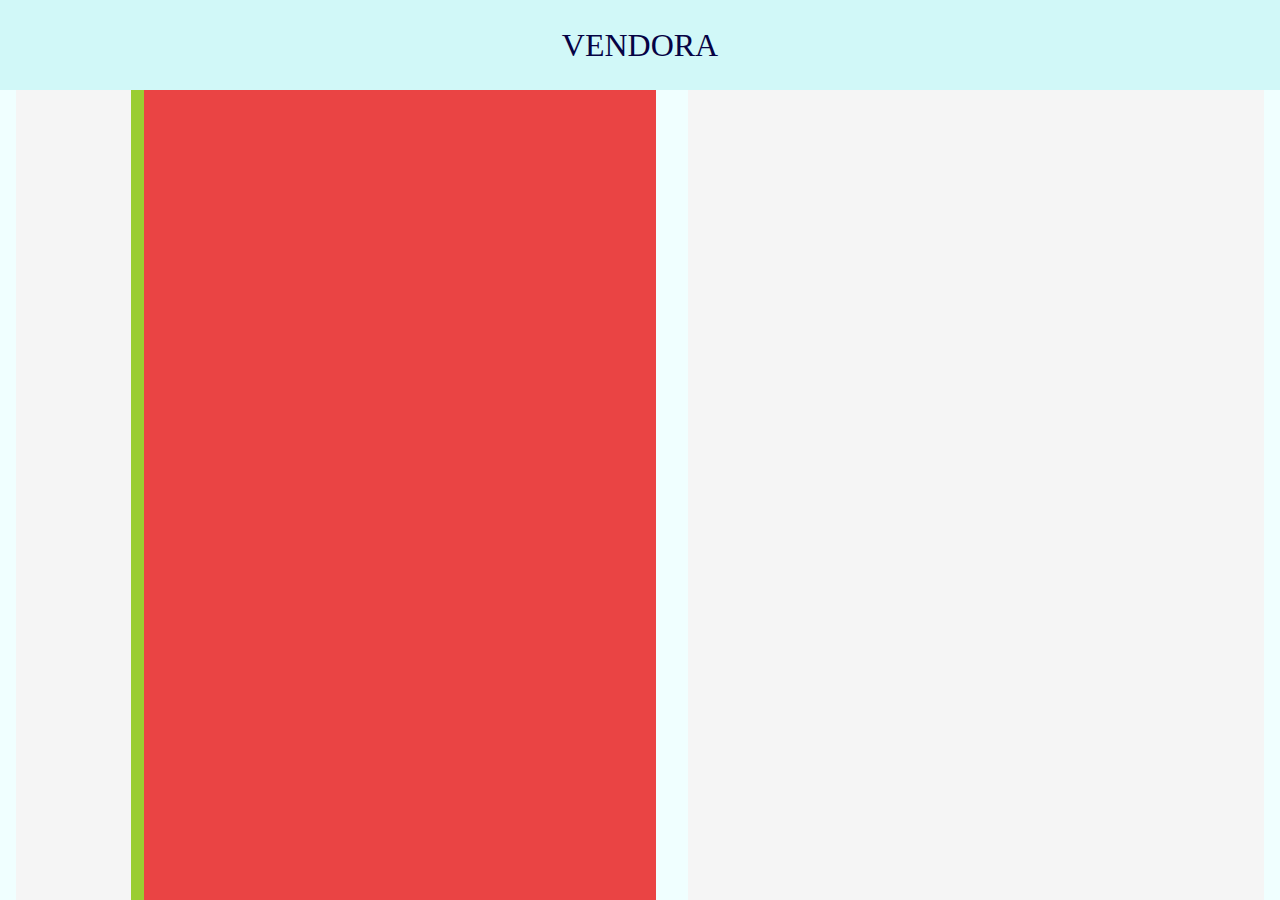
==== product.html @ d2af56b8 "initial commit" ====
<!DOCTYPE html>
<html lang="en">
<head>
    <meta charset="UTF-8">
    <meta name="viewport" content="width=device-width, initial-scale=1.0">
    <title>Product Page</title>
    <link rel="stylesheet" href="./index.css">
    <link rel="stylesheet" href="./product.css">
</head>
<body>
    <div class="navbar">
        <h1 class="logo">
            VENDORA
        </h1>
    </div>
    <div class="product">
        <div class="imageSection">
            <div class="images">

            </div>
            <div class="thumbnail">

            </div>
        </div>
        <div class="productDetails">

        </div>
    </div>
    <script src="./product.js"></script>
</body>
</html>
---- index.css ----
*{
    margin: 0;
    padding: 0;
}
body{
    background-color: azure;
}
.navbar{
    height:10vh;
    width: 100%;
    display: flex;
    align-items: center;
    justify-content: space-around;
    background-color: rgb(209, 248, 248);
}
.navbar h1{
    font-family: fantasy;
    color: rgb(6, 3, 69);
    font-weight: 100;
}
.navbar input {
    padding: 8px;
    width: 250px;
    border-radius: 4px;
    outline: none;
    font-size: 16px;
    border: 1px solid rgb(6, 3, 69);
    color: rgb(6, 3, 69);
    background-color: rgb(241, 254, 255);
}
.navbar select {
    width: 100px;
    height: 30px;
    font-size: 16px;
    border-radius: 8px;
    border: 1px solid rgb(6, 3, 69);
    background:none;
    outline: none;
}
.products{
    width: 85%;
    margin: auto;
    display: flex;
    justify-content: center;
    flex-wrap: wrap;
    gap: 18px;
    margin-top: 2%;
}
.card{
    width: 21%;
    border-radius: 8px;
    background-color: white;
    padding: 10px;
    overflow: hidden;
    display: flex;
    flex-direction: column;
    align-items: center;
    gap: 10px;
    box-shadow: rgba(99, 99, 99, 0.2) 0px 2px 8px 0px;
    transition: all;
    transition-duration: 0.5s;
    font-family: cursive;
    font-size: 14px;
    text-decoration: none;
}
.card:hover{
    transform: scale(1.05);
}
.card img{
    width: 250px;
    object-fit: contain;
}
.card h3{
    color: rgb(15, 10, 100);
}
.card h2{
    color: green;
}
---- product.css ----
*{
    margin: 0;
    padding: 0;
}
.product{
    width: 100%;
    height: 90vh;
    background-color: azure;
    display: flex;
    justify-content: space-around;
}
.imageSection{
    width: 50%;
    height: 100%;
    background-color: yellowgreen;  
    display: flex;
    justify-content: space-between;
}
.images{
    width: 18%;
    height: 100%;
    background-color: whitesmoke;
}
.thumbnail{
    width: 80%;
    height: 100%;
    background-color: rgb(234, 68, 68);
}
.productDetails{
    width: 45%;
    height: 100%;
    background-color: whitesmoke;
}
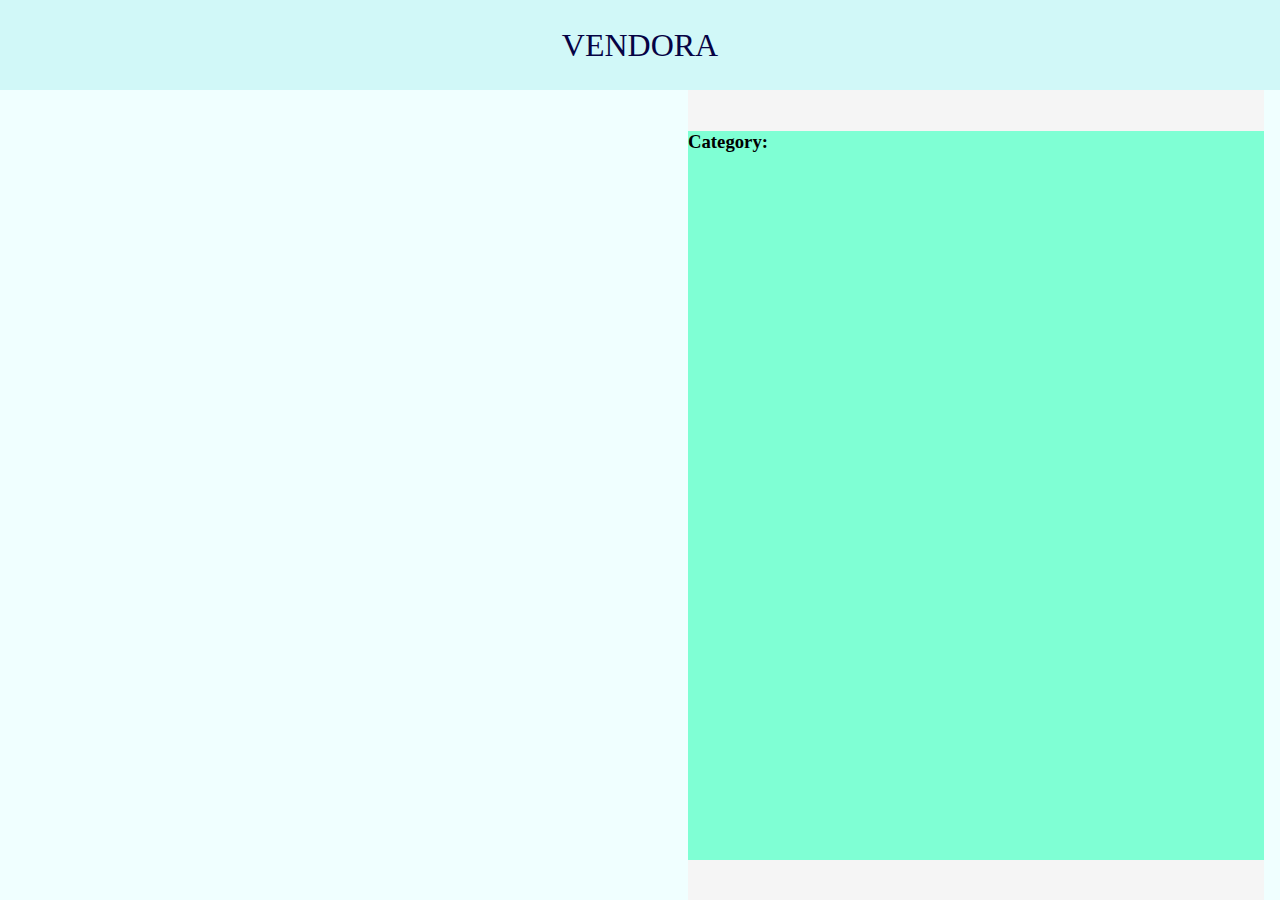
==== commit b2a4bdf6: "product page" ====
--- a/product.html
+++ b/product.html
@@ -15,15 +15,24 @@
     </div>
     <div class="product">
         <div class="imageSection">
-            <div class="images">
-
+            <div class="mainimg">
+                <div class="images" id="images">
+                
+                </div>
+                <div class="thumbnail" id="thumbnail">
+    
+                </div>
             </div>
-            <div class="thumbnail">
-
+            <div class="title">
+                <h1 id="title"></h1>
             </div>
         </div>
         <div class="productDetails">
-
+            <div class="details">
+                <div class="category">
+                    <h3>Category: <strong id="category"></strong></h3>
+                </div>
+            </div>
         </div>
     </div>
     <script src="./product.js"></script>
--- a/product.css
+++ b/product.css
@@ -11,23 +11,58 @@
 }
 .imageSection{
     width: 50%;
-    height: 100%;
-    background-color: yellowgreen;  
+    height: 100%;  
+    display: flex;
+    flex-direction: column;
+    justify-content: center;
+}
+.mainimg{   
+    width: 100%;
+    height: 75%;  
     display: flex;
     justify-content: space-between;
+}
+.title{
+    width: 100%;
+    height: 20%;
+    display: flex;
+    justify-content: center;
+    align-items: center;
+    font-family: cursive;
+    color: rgb(5, 5, 91);
 }
 .images{
     width: 18%;
     height: 100%;
-    background-color: whitesmoke;
+    display: flex;
+    flex-direction: column;
+    align-items: center;
+    gap: 15px;
+}
+.images img{
+    width: 80%;
+    height: 80px;
+    object-fit: contain;
 }
 .thumbnail{
     width: 80%;
+    height: 90%;
+}
+.thumbnail img{
+    width: 100%;
     height: 100%;
-    background-color: rgb(234, 68, 68);
+    object-fit: contain;
 }
 .productDetails{
     width: 45%;
     height: 100%;
     background-color: whitesmoke;
+    display: flex;
+    align-items: center;
+    justify-content: center;
+}
+.details{
+    width: 100%;
+    height: 90%;
+    background-color: aquamarine;
 }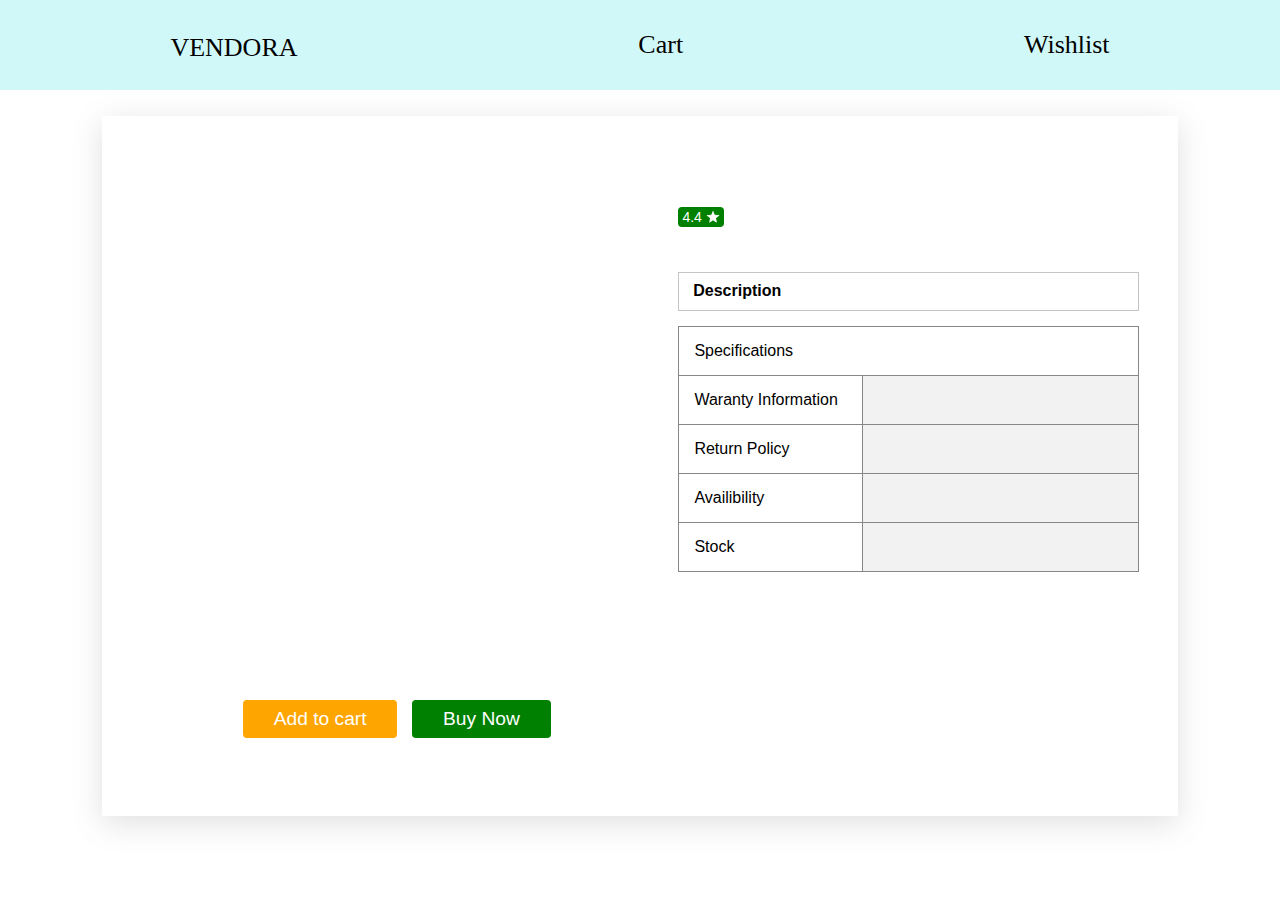
==== commit f1a275d6: "cart,wishlist" ====
--- a/product.html
+++ b/product.html
@@ -4,14 +4,15 @@
     <meta charset="UTF-8">
     <meta name="viewport" content="width=device-width, initial-scale=1.0">
     <title>Product Page</title>
-    <link rel="stylesheet" href="./index.css">
     <link rel="stylesheet" href="./product.css">
 </head>
 <body>
     <div class="navbar">
         <h1 class="logo">
-            VENDORA
+            <a href="./index.html">VENDORA</a>
         </h1>
+        <a href="./cart.html">Cart</a>
+        <a href="./wishlist.html">Wishlist</a>
     </div>
     <div class="product">
         <div class="imageSection">
@@ -23,14 +24,63 @@
     
                 </div>
             </div>
-            <div class="title">
-                <h1 id="title"></h1>
+            <div class="buttons">
+                <button class="cart" onclick="addToCart()">
+                    Add to cart
+                </button>
+                <button class="buy">
+                    Buy Now
+                </button>
             </div>
         </div>
         <div class="productDetails">
             <div class="details">
-                <div class="category">
-                    <h3>Category: <strong id="category"></strong></h3>
+                <h3 id="category" class="category"></h3>
+                <h1 id="title" class="title"></h1>
+                <h4 id="brand" class="brand"></h4>
+                <div class="ratings ">
+                    <div class="rating" >
+                        <p id="rating">4.4</p>
+                        <img src="./images/icons8-star-24.png" alt="">
+                    </div>
+                    <div class="reviews" >
+                        <p class="reviews" id="reviews"></p>
+                    </div>
+                </div>
+                <div class="pricing">
+                    <h1 class="discounted-price" id="discountedPrice"></h1>
+                    <h3 class="original-price" id="price"></h3>
+                    <p class="discount" id="discount"></p>
+                </div>
+                <div class="tags" id="tags">
+                   
+                </div>
+                <div class="description">
+                    <h4>Description </h4>
+                    <p id="description"></p>
+                </div>
+                <div class="pdetails">
+                    <table>
+                        <tr>
+                            <td colspan="3" >Specifications</td>
+                        </tr>
+                        <tr >
+                            <td>Waranty Information</th>
+                            <td id="waranty"></td>
+                        </tr>
+                        <tr>
+                            <td>Return Policy</th>
+                            <td id="returnp"></td>
+                        </tr>
+                        <tr>
+                            <td>Availibility</th>
+                            <td id="avail"></td>
+                        </tr>
+                        <tr>
+                            <td>Stock</th>
+                            <td id="stock"></td>
+                        </tr>
+                      </table>
                 </div>
             </div>
         </div>
--- a/product.css
+++ b/product.css
@@ -2,12 +2,42 @@
     margin: 0;
     padding: 0;
 }
+body{
+    background-color: white;
+}
+.navbar{
+    height:10vh;
+    width: 100%;
+    display: flex;
+    align-items: center;
+    justify-content: space-around;
+    background-color: rgb(209, 248, 248);
+}
+.navbar h1{
+    font-family: fantasy;
+    color: rgb(6, 3, 69);
+    font-weight: 100;
+}
+.navbar a{
+    text-decoration: none;
+    color: black;
+    font-size: 26px;
+}
+.navbar a:hover{
+    color: rgb(7, 7, 133);
+    text-decoration: underline;
+}
 .product{
-    width: 100%;
-    height: 90vh;
-    background-color: azure;
+    width: 80%;
+    margin: auto;
+    height: 75vh;
+    margin-top: 2%;
+    box-shadow: rgba(100, 100, 111, 0.2) 0px 7px 29px 0px;
+    padding:1% 2%;
     display: flex;
     justify-content: space-around;
+    font-family: Arial, Helvetica, sans-serif;
+    overflow: hidden;
 }
 .imageSection{
     width: 50%;
@@ -22,14 +52,33 @@
     display: flex;
     justify-content: space-between;
 }
-.title{
+.buttons{
     width: 100%;
     height: 20%;
     display: flex;
     justify-content: center;
     align-items: center;
-    font-family: cursive;
-    color: rgb(5, 5, 91);
+    gap: 15px;
+}
+.buttons button{
+    padding: 1.5% 6%;
+    outline: none;
+    border: none;
+    border-radius: 4px;
+    color: white;
+    font-size: larger;
+}
+.cart{
+    background-color: orange;
+}
+.cart:hover{
+    background-color: rgb(176, 116, 5);
+}
+.buy{
+    background-color: green;
+}
+.buy:hover{
+    background-color: rgb(1, 98, 1);
 }
 .images{
     width: 18%;
@@ -55,14 +104,136 @@
 }
 .productDetails{
     width: 45%;
+    overflow-y: scroll;
     height: 100%;
-    background-color: whitesmoke;
-    display: flex;
-    align-items: center;
-    justify-content: center;
+    display: flex;
+    align-items: center;
+    justify-content: center;
+    scrollbar-width: none;
+    scroll-behavior: smooth;
 }
 .details{
     width: 100%;
     height: 90%;
-    background-color: aquamarine;
+    display: flex;
+    flex-direction: column;
+    gap: 15px;
+}
+.category {
+    color: #a1a1aa; 
+    text-transform: capitalize;
+    font-size: 14px;
+    font-weight: 200; 
+  }
+
+  .title {
+    font-size: 1.25rem;
+    font-weight: 200;   
+    color: #312e81;     
+  }
+
+  .brand {
+    color: #71717a;     
+    font-weight: 200;   
+  }
+.ratings{
+    display: flex;
+    gap: 12px;
+    align-items: center;
+}
+.rating{
+    display: flex;
+    gap: 4px;
+    align-items: center;
+    background-color: green;
+    color: white;
+    font-size: 14px;
+    padding:2px  4px;
+    border-radius: 4px;
+}
+.rating img{
+    width: 14px;
+    height: 14px;
+}
+.reviews {
+    color: #6b7280;      
+    font-weight: 600;    
+    font-size: 14px;    
+}
+.pricing {
+    display: flex;
+    gap: 1rem;           
+    align-items: baseline;
+  }
+
+  .discounted-price {
+    font-size: 1.875rem;   
+    font-weight: 500;  
+    font-family: sans-serif;
+  }
+
+  .original-price {
+    font-size: 1rem;      
+    color: #a1a1aa;   
+    text-decoration: line-through;
+    font-weight: 500;     
+    font-family: sans-serif;
+  }
+
+  .discount {
+    font-size: 1rem;       
+    color: #047857;       
+    font-weight: 600;       
+    font-family: sans-serif;
+  }
+.tags {
+    display: flex;
+    gap: 5px;
+    align-items: center;
+}
+.tag{
+    height: 30px;
+    padding: 0 5%;
+    border-radius: 30px;
+    border: 1px solid rgb(176, 174, 174);
+    font-size: 14px;
+    text-transform: uppercase;
+    display: flex;
+    justify-content: center;
+    align-items: center;
+    color: rgb(78, 77, 77);
+}
+.tag:hover{
+    background-color: rgb(218, 215, 215);
+}
+  .description{
+    width: 100%;
+    display: flex;
+    gap: 15px;
+    align-items: start;
+    text-align: justify;
+    border: 1px solid rgb(198, 197, 197);
+    box-sizing: border-box;
+    padding:2% 3%;
+  }
+.description p{
+    font-size: 14px;
+}
+.pdetails  table,.pdetails  td,.pdetails  th {  
+    border: 1px solid #878787;
+    text-align: left;
+  }
+  
+  .pdetails  table {
+    border-collapse: collapse;
+    width: 100%;
+  }
+  
+  .pdetails  th,.pdetails  td {
+    padding: 15px;
+  }
+.pdetails td:nth-child(even) {
+    background-color: #f2f2f2;
+    width: 60%;
+    color: rgb(71, 70, 70);
 }